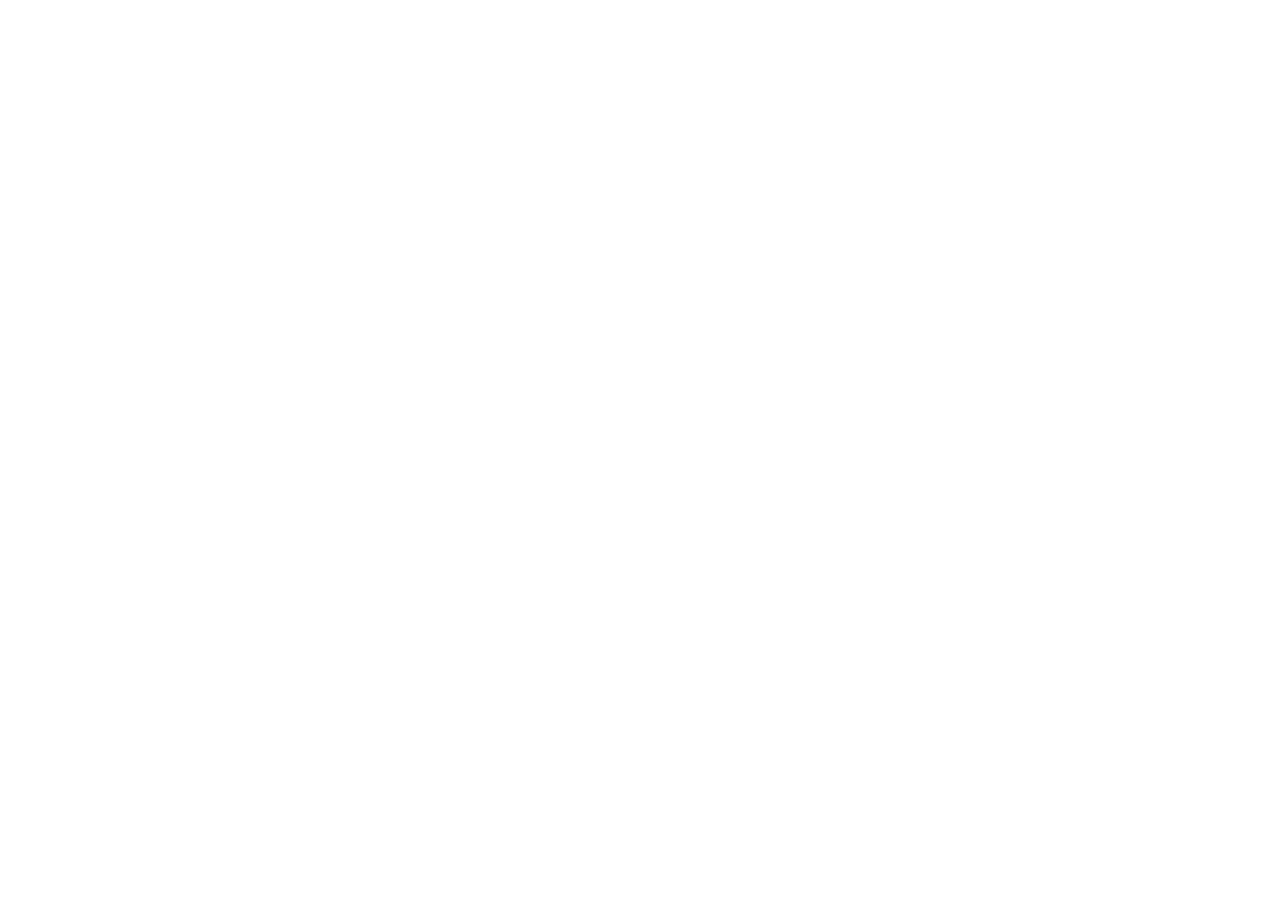
==== index.html @ 5e18179d "Goood" ====
<!DOCTYPE html>
<html lang="en">
<head>
    <meta charset="UTF-8">
    <meta http-equiv="X-UA-Compatible" content="IE=edge">
    <meta name="viewport" content="width=device-width, initial-scale=1.0">

    <title>WashU Campus Card Services</title>

    <link rel="preconnect" href="https://fonts.googleapis.com">
    <link rel="preconnect" href="https://fonts.gstatic.com" crossorigin>
    <link href="https://fonts.googleapis.com/css2?family=Libre+Baskerville:ital,wght@0,400;0,700;1,400&family=Source+Sans+Pro:ital,wght@0,200;0,300;0,400;0,600;0,700;0,900;1,200;1,300;1,400;1,600;1,700;1,900&display=swap" rel="stylesheet">

    <link href="https://fonts.googleapis.com/icon?family=Material+Icons" rel="stylesheet">

    <link rel="stylesheet" href="stylesheet.css">
</head>
<body>
    <script>

    </script>
    <header>

    </header>
    <div id="content">
        <section>
            
        </section>
    </div>
    <footer>

    </footer>
</body>
</html>
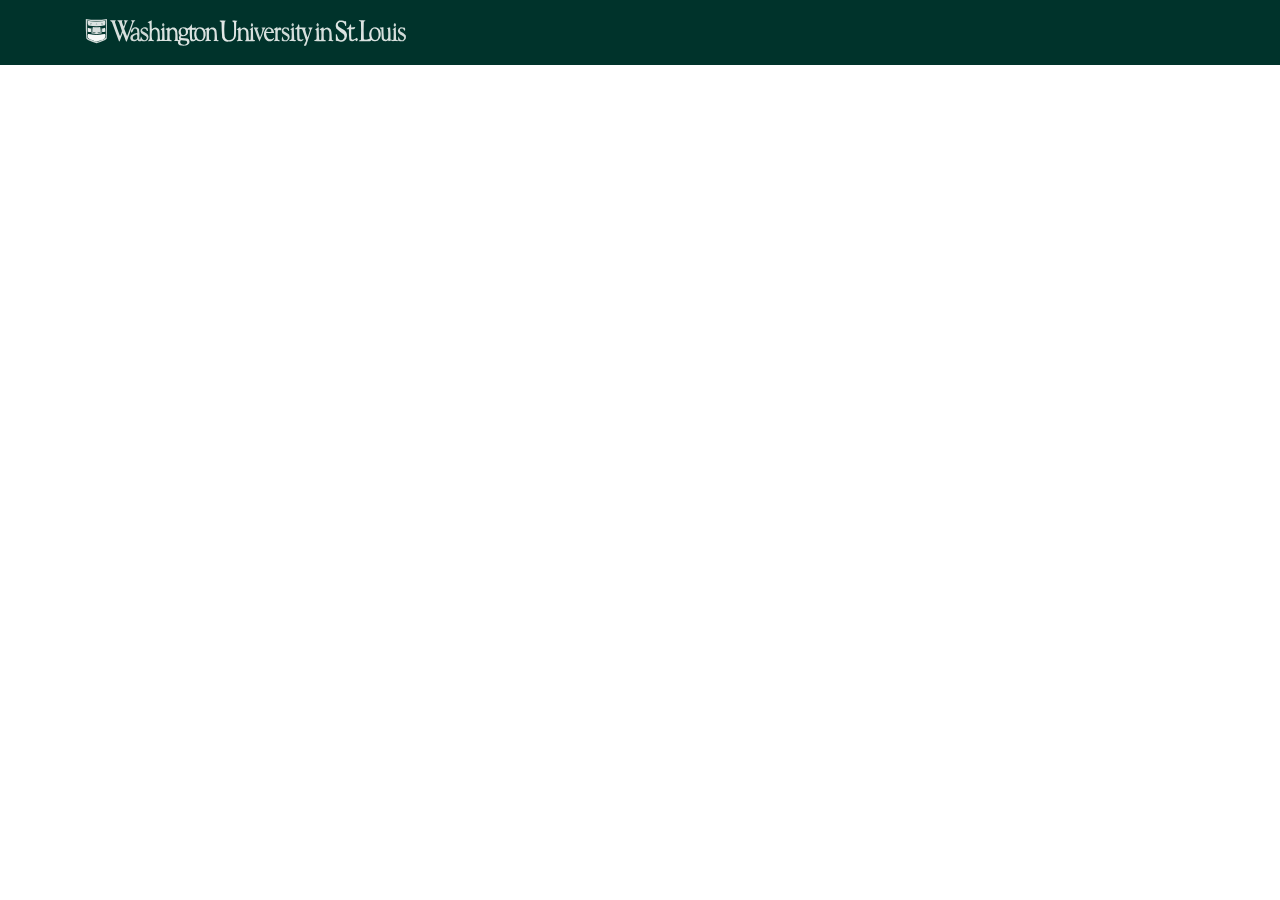
==== commit 2d3bc1fb: "Done!" ====
--- a/index.html
+++ b/index.html
@@ -14,18 +14,29 @@
     <link href="https://fonts.googleapis.com/icon?family=Material+Icons" rel="stylesheet">
 
     <link rel="stylesheet" href="stylesheet.css">
+    <link rel="stylesheet" href="header.css">
 </head>
 <body>
     <script>
 
     </script>
     <header>
-
+        <div class="col">
+            <section id="header_statusBar">
+                <div class="row">
+                    <img src="images/logos/1LineWhite_WashU.svg" alt="">
+                </div>
+            </section>
+            <section id="header_main">
+                
+            </section>
+            <section id="featured">
+                
+            </section>
+        </div>
     </header>
     <div id="content">
-        <section>
-            
-        </section>
+
     </div>
     <footer>
 
--- a/stylesheet.css
+++ b/stylesheet.css
@@ -0,0 +1,58 @@
+/*  ||  Universal Variables */
+
+    :root {
+        /*Fonts */
+            --font-serif: 'Libre Baskerville', 'sans-serif';
+            --font-sans: 'Source Sans Pro', 'sans';
+            --font-icon: 'Material Icons';
+
+        /* Colors */
+            --color-white: var(255, 255, 255);
+
+            /* Official WashU Green */
+            --color-greenLight: rgb(204, 255, 246);
+            --color-greenAccent:rgb(26, 255, 217);
+            --color-greenSec: rgb(0, 153, 128);
+            --color-green: rgb(0, 115, 96);
+            --color-greenDark: rgb(0, 51, 43);
+
+
+            /* Current Theming */
+            --theme-primary: var(--color-green);
+            --theme-accent: var(--color-greenAccent);
+            --theme-dark: var(--color-greenDark);
+
+        /* Spacing */
+            --space-vert-tall: 5px;
+            --space-vert-grande: 30px;
+            --space-vert-venti: 70px;
+
+            --space-hrzt-sml: 70px;
+            --space-hrzt-med: 70px;
+            --space-hrzt-lrg: 70px;
+
+        /* Size */
+            --size-smallHeight: 55px;
+            --size-medianHeight: 55px;
+    }
+
+
+/*  ||  Universal Styles */
+
+    * {
+        box-sizing: border-box;
+    }
+    body, header, #content, footer {
+        display: flex;
+        width: 100%;
+        padding: 0; margin: 0;
+        flex-direction: column;
+    }
+    .col {
+        display: flex;
+        flex-direction: column;
+    }
+    .row {
+        display: flex;
+        width: 100%;
+    }--- a/header.css
+++ b/header.css
@@ -0,0 +1,20 @@
+header {
+    height: 100vh;
+    background-color: var(--theme-pri);
+}
+header .col {
+    flex-direction: column;
+}
+
+    header section {
+        width: 100%; height: fit-content;
+    }
+    header .row {
+        justify-content: space-between; align-items: center;
+        padding: var(--space-vert-tall) var(--space-hrzt-lrg);
+        background-color: var(--theme-dark);
+    }
+
+        #header_statusBar img {
+            height: var(--size-smallHeight); width: auto;
+        }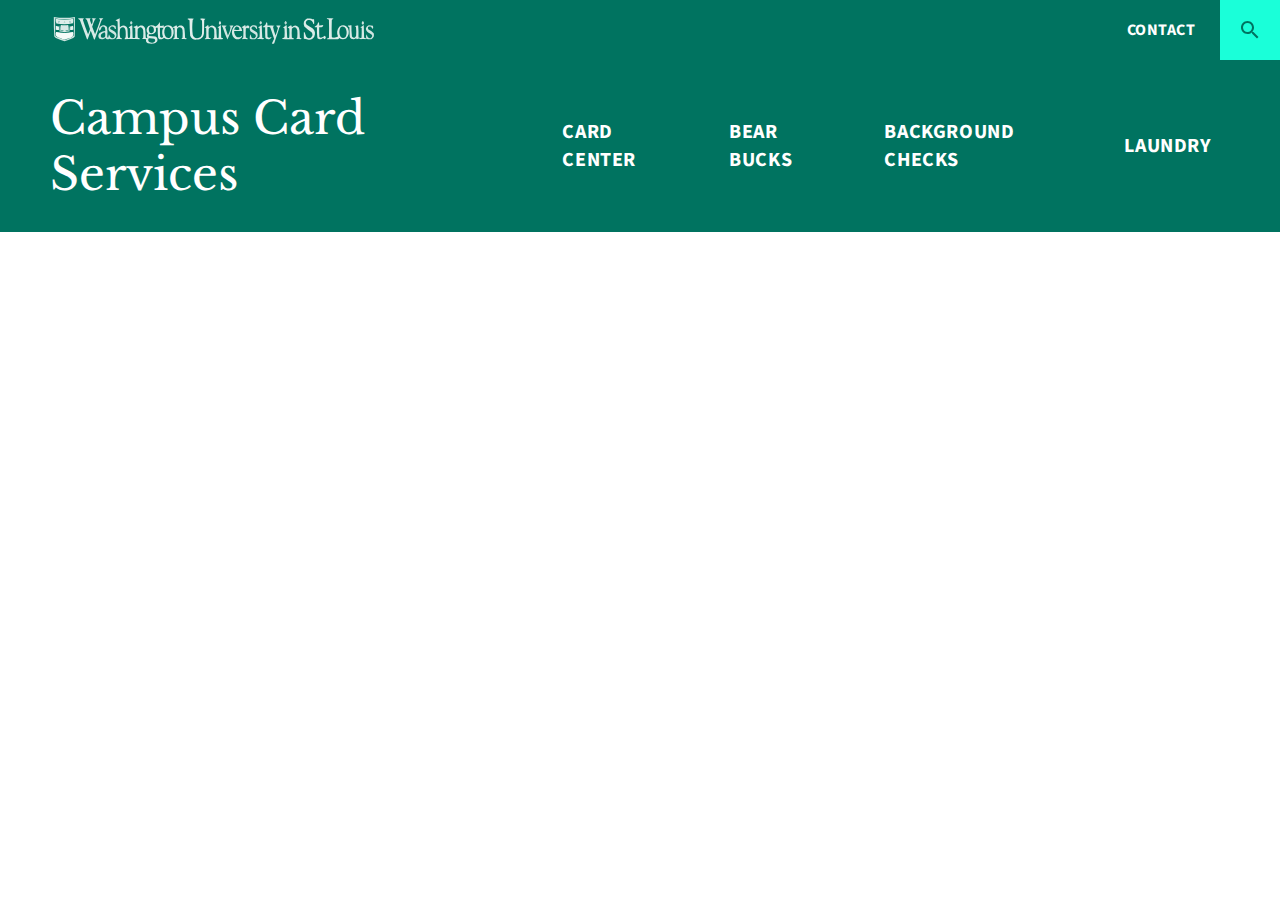
==== commit 0f933ee5: "Ok" ====
--- a/index.html
+++ b/index.html
@@ -25,10 +25,26 @@
             <section id="header_statusBar">
                 <div class="row">
                     <img src="images/logos/1LineWhite_WashU.svg" alt="">
+                    <div class="rowWrap">
+                        <a href="" class="button">Contact</a>
+                        <a href="" class="icon">
+                            <img src="images/icons/search_white_24dp.svg" alt="">
+                        </a>
+                    </div>
                 </div>
             </section>
             <section id="header_main">
-                
+                <div class="row">
+                    <div id="masthead" class="rowWrap">
+                        <h1>Campus Card Services</h1>
+                    </div>
+                    <div class="rowWrap" id="navRow">
+                        <a class="button">Card Center</a>
+                        <a class="button">Bear Bucks</a>
+                        <a class="button">Background Checks</a>
+                        <a class="button">Laundry</a>
+                    </div>
+                </div>
             </section>
             <section id="featured">
                 
--- a/stylesheet.css
+++ b/stylesheet.css
@@ -5,6 +5,14 @@
             --font-serif: 'Libre Baskerville', 'sans-serif';
             --font-sans: 'Source Sans Pro', 'sans';
             --font-icon: 'Material Icons';
+
+            --fontSize-1: 16px;
+            --fontSize-2: 20px;
+            --fontSize-3: 25px;
+            --fontSize-4: 35px;
+            --fontSize-5: 45px;
+            --fontSize-6: 55px;
+            --fontSize-7: 65px;
 
         /* Colors */
             --color-white: var(255, 255, 255);
@@ -15,6 +23,13 @@
             --color-greenSec: rgb(0, 153, 128);
             --color-green: rgb(0, 115, 96);
             --color-greenDark: rgb(0, 51, 43);
+
+            /* Official WashU Green */
+            --color-redLight: rgb(204, 255, 246);
+            --color-redAccent:rgb(26, 255, 217);
+            --color-redSec: rgb(0, 153, 128);
+            --color-red: rgb(0, 115, 96);
+            --color-redDark: rgb(0, 51, 43);
 
 
             /* Current Theming */
@@ -48,6 +63,17 @@
         padding: 0; margin: 0;
         flex-direction: column;
     }
+    a {
+        text-decoration: none;
+    }
+    h1 {
+        font-family: var(--font-serif);
+        font-size: var(--fontSize-5);
+        color: #ffffff;
+        font-weight: normal;
+        letter-spacing: normal;
+        margin: 30px 0 30px 0; padding: 0;
+    }
     .col {
         display: flex;
         flex-direction: column;
@@ -55,4 +81,8 @@
     .row {
         display: flex;
         width: 100%;
-    }+    }
+        .rowWrap {
+            display: flex;
+            width: fit-content;
+        }--- a/header.css
+++ b/header.css
@@ -11,10 +11,51 @@
     }
     header .row {
         justify-content: space-between; align-items: center;
-        padding: var(--space-vert-tall) var(--space-hrzt-lrg);
-        background-color: var(--theme-dark);
+        padding: 0;
+        background-color: var(--theme-primary);
     }
+        #header_statusBar > * > img {
+            height: var(--size-smallHeight); width: auto;
+            margin-left: 3%;
+        }
+        :is(a.button, a.icon) {
+            display: flex; justify-content: center; align-items: center;
+            height: 60px; width: fit-content;
+            padding: 0 25px;
 
-        #header_statusBar img {
-            height: var(--size-smallHeight); width: auto;
+            font-family: var(--font-sans);
+            letter-spacing: 0.03em;
+            font-weight: 700;
+            text-transform: uppercase;
+            color: #ffffff;
+            font-size: var(--fontSize-1);
+            transition: 0.2s;
+        }
+        a.icon {
+            display: flex; justify-content: center; align-items: center;
+            font-family: var(--font-icon) !important;
+            width: 60px !important;
+            background-color: var(--color-greenAccent) !important;
+            color: var(--color-greenDark);
+        }
+        a.icon img {
+            width: 40px; height: auto;
+        }
+        a.button:hover {
+            background-color: var(--color-greenDark);
+            transition: 0.2s;
+        }
+        #header_statusBar a.icon:hover {
+            background-color: #ffffff !important;
+            transition: 0.2s;
+        }
+
+        #masthead {
+            margin-left: calc(3% + 12px);
+        }
+        #navRow {
+            margin-right: calc(3% + 5px);
+        }
+        #navRow .button {
+            font-size: var(--fontSize-2);
         }